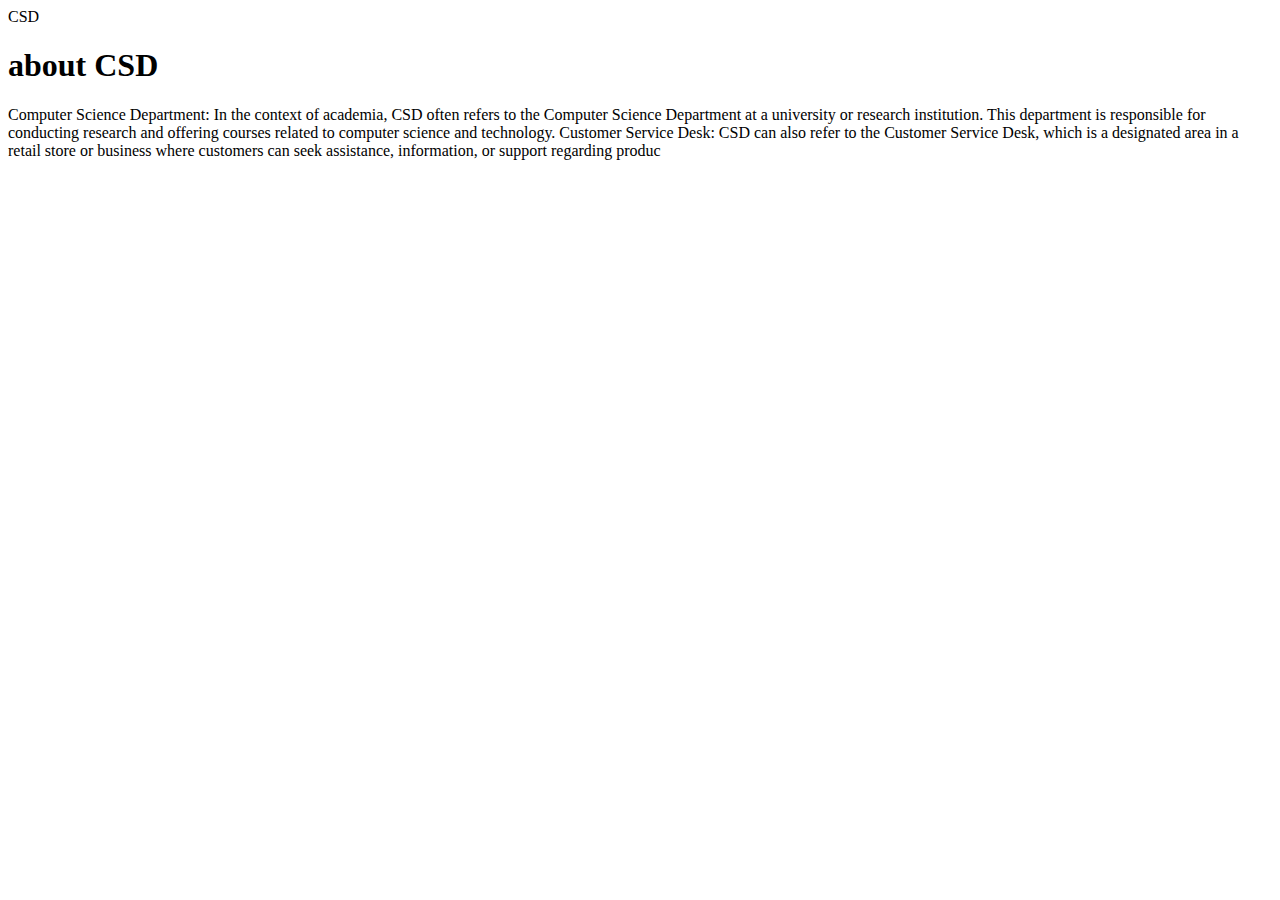
==== csd.html @ 12d504dc "symbol" ====
<html>
<head>
       <tittle> CSD</tittle>
</head>

<body>
<h1>about CSD</h1>
<p>Computer Science Department: In the context of academia, CSD often refers to the Computer Science Department at a university or research institution. This department is responsible for conducting research and offering courses related to computer science and technology.

    Customer Service Desk: CSD can also refer to the Customer Service Desk, which is a designated area in a retail store or business where customers can seek assistance, information, or support regarding produc</p>
<a href="index.html"click here></a>

</body>


</html>
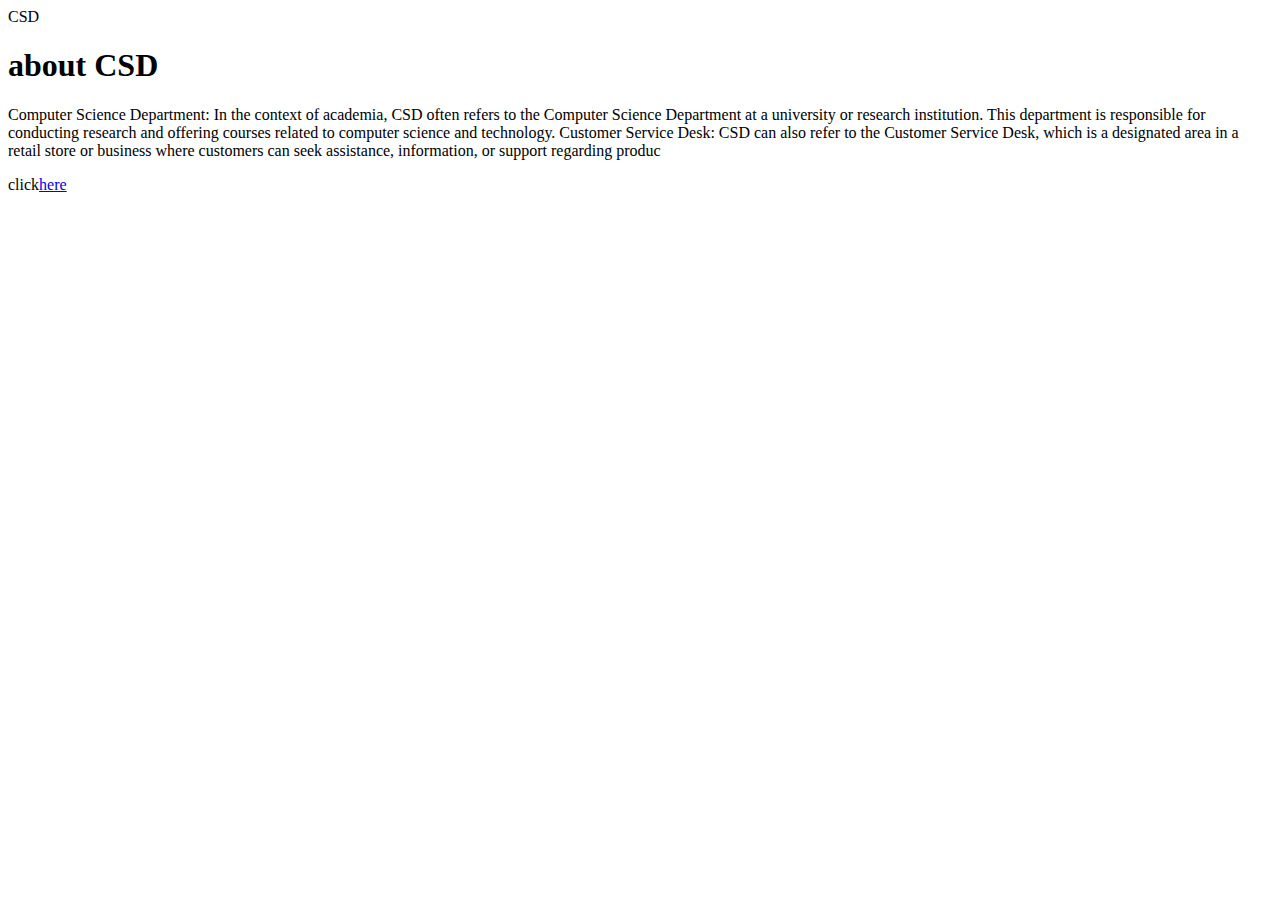
==== commit f3ba892c: "small errors" ====
--- a/csd.html
+++ b/csd.html
@@ -8,7 +8,7 @@
 <p>Computer Science Department: In the context of academia, CSD often refers to the Computer Science Department at a university or research institution. This department is responsible for conducting research and offering courses related to computer science and technology.
 
     Customer Service Desk: CSD can also refer to the Customer Service Desk, which is a designated area in a retail store or business where customers can seek assistance, information, or support regarding produc</p>
-<a href="index.html"click here></a>
+click<a href="index.html">here</a>
 
 </body>
 
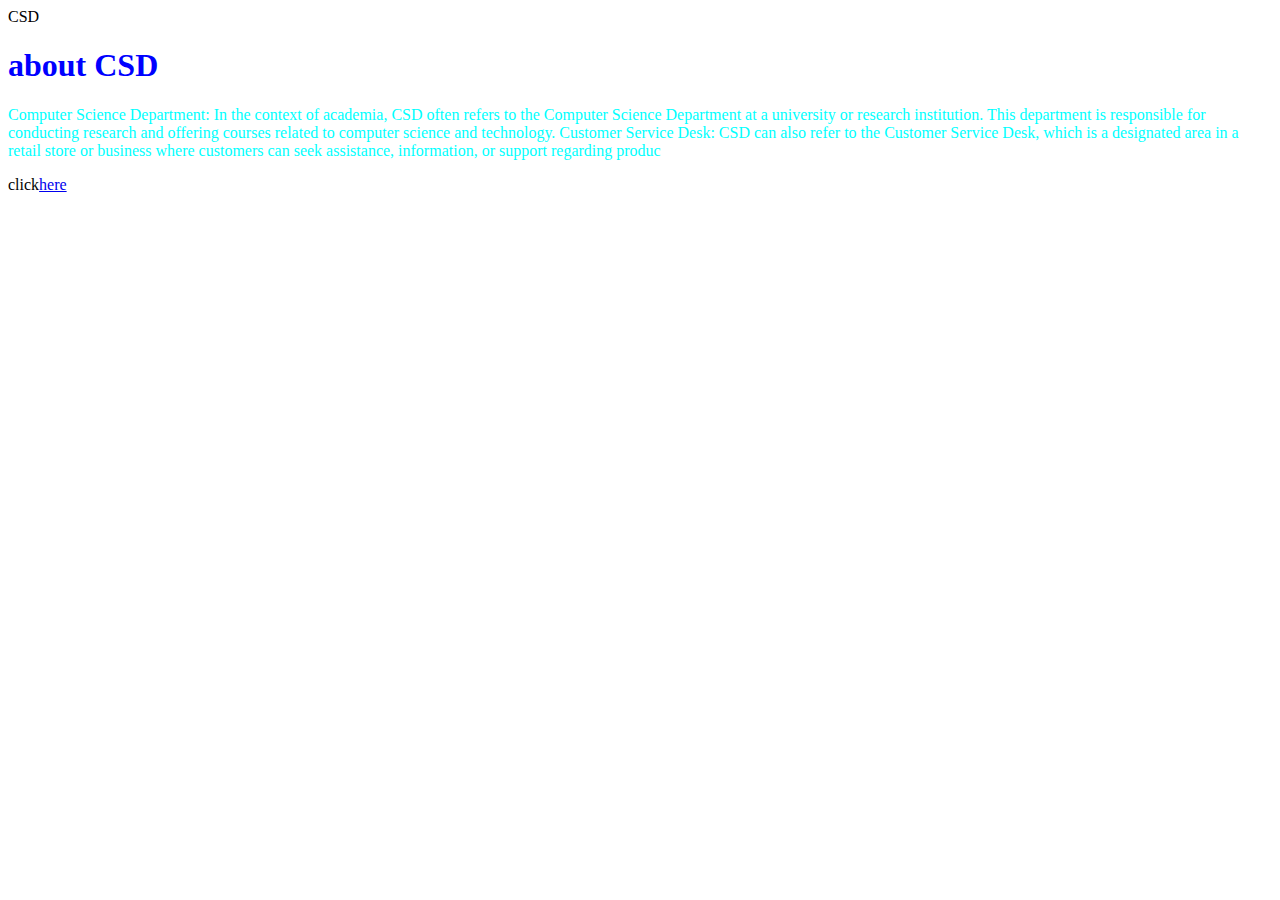
==== commit b773c480: "styleing in back ground" ====
--- a/csd.html
+++ b/csd.html
@@ -1,6 +1,8 @@
 <html>
 <head>
        <tittle> CSD</tittle>
+
+     <link rel="stylesheet" href="style.css"
 </head>
 
 <body>
--- a/style.css
+++ b/style.css
@@ -0,0 +1,9 @@
+h1{
+
+    color: blue;
+
+
+}
+p{
+    color: aqua;
+}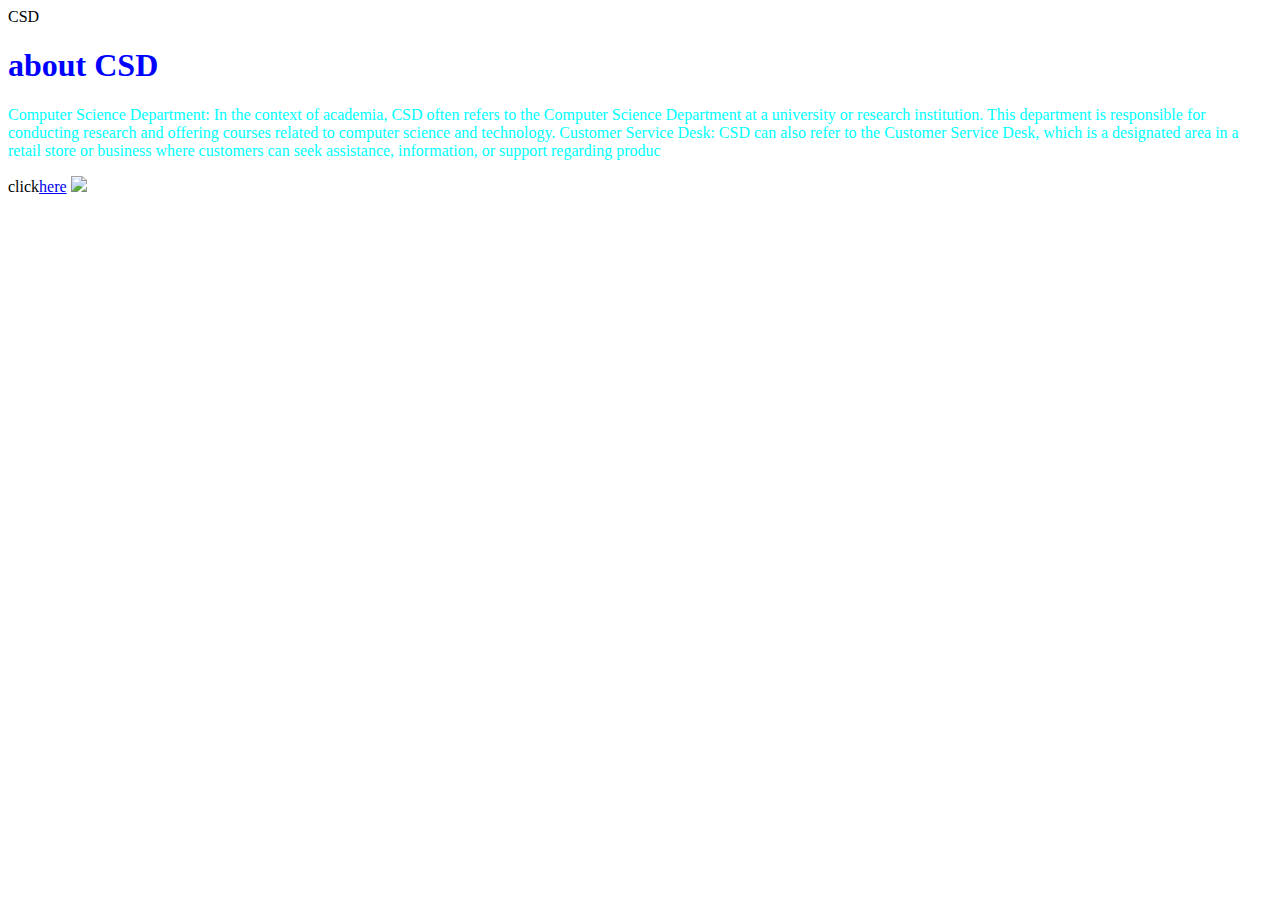
==== commit 7606efeb: "keept image" ====
--- a/csd.html
+++ b/csd.html
@@ -11,7 +11,7 @@
 
     Customer Service Desk: CSD can also refer to the Customer Service Desk, which is a designated area in a retail store or business where customers can seek assistance, information, or support regarding produc</p>
 click<a href="index.html">here</a>
-
+<img src="https://www.google.com/imgres?imgurl=https%3A%2F%2Fcsdt.co.in%2Fassets%2Fimg%2Fdatascience.jpg&tbnid=FtxxsWlI84L8pM&vet=12ahUKEwiZzeyIoMuCAxVFcmwGHQsBByoQMygHegQIARBl..i&imgrefurl=https%3A%2F%2Fcsdt.co.in%2FData-Science-Training-Institutes.aspx&docid=E6xf1Dtnn0jpVM&w=1000&h=503&q=csd%20data%20science&ved=2ahUKEwiZzeyIoMuCAxVFcmwGHQsBByoQMygHegQIARBl"
 </body>
 
 
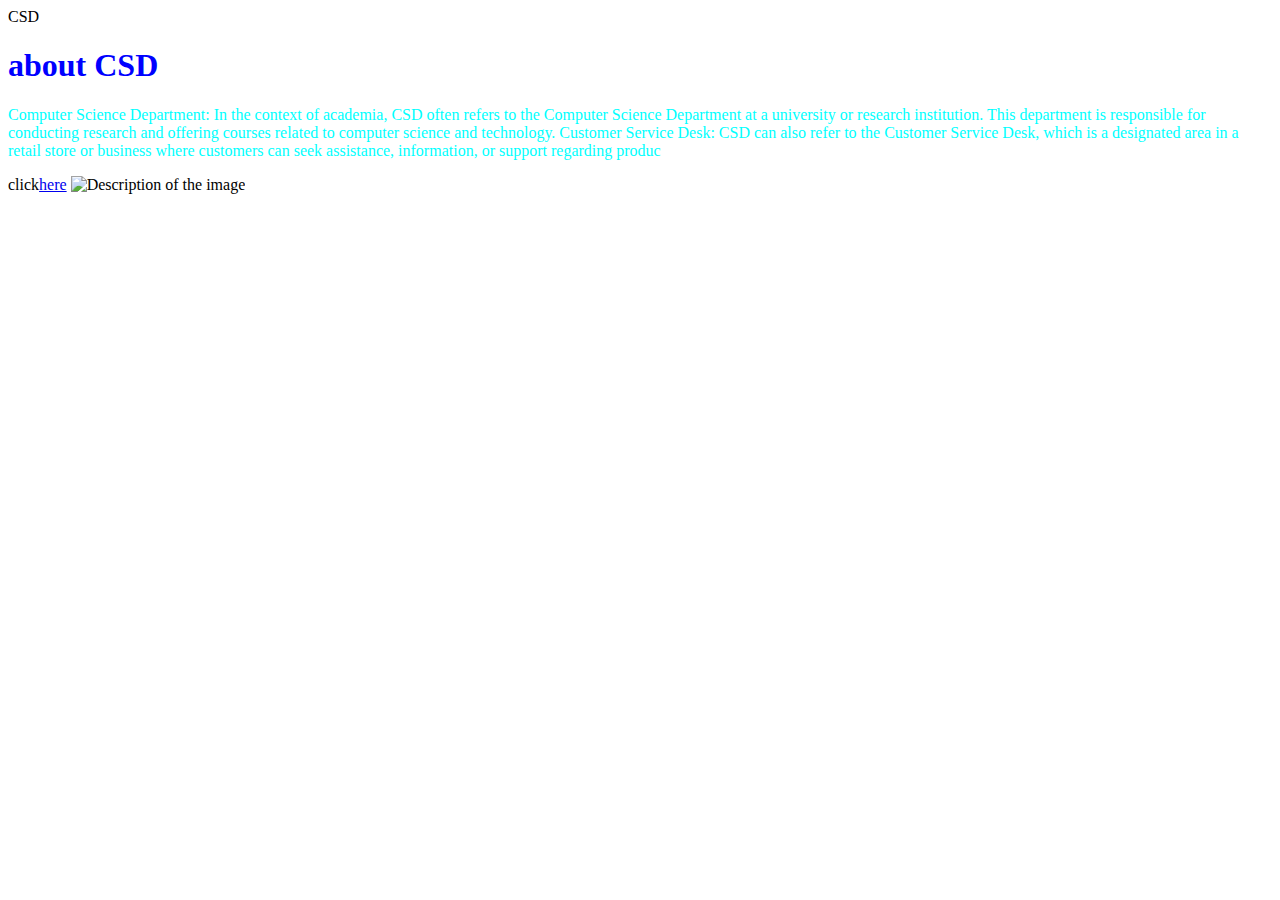
==== commit f401e79e: "little change" ====
--- a/csd.html
+++ b/csd.html
@@ -11,7 +11,7 @@
 
     Customer Service Desk: CSD can also refer to the Customer Service Desk, which is a designated area in a retail store or business where customers can seek assistance, information, or support regarding produc</p>
 click<a href="index.html">here</a>
-<img src="https://www.google.com/imgres?imgurl=https%3A%2F%2Fcsdt.co.in%2Fassets%2Fimg%2Fdatascience.jpg&tbnid=FtxxsWlI84L8pM&vet=12ahUKEwiZzeyIoMuCAxVFcmwGHQsBByoQMygHegQIARBl..i&imgrefurl=https%3A%2F%2Fcsdt.co.in%2FData-Science-Training-Institutes.aspx&docid=E6xf1Dtnn0jpVM&w=1000&h=503&q=csd%20data%20science&ved=2ahUKEwiZzeyIoMuCAxVFcmwGHQsBByoQMygHegQIARBl"
+<img src="https://www.google.com/imgres?imgurl=https%3A%2F%2Fcsdt.co.in%2Fassets%2Fimg%2Fdatascience.jpg&tbnid=FtxxsWlI84L8pM&vet=12ahUKEwiZzeyIoMuCAxVFcmwGHQsBByoQMygHegQIARBl..i&imgrefurl=https%3A%2F%2Fcsdt.co.in%2FData-Science-Training-Institutes.aspx&docid=E6xf1Dtnn0jpVM&w=1000&h=503&q=csd%20data%20science&ved=2ahUKEwiZzeyIoMuCAxVFcmwGHQsBByoQMygHegQIARBl" alt="Description of the image"
 </body>
 
 
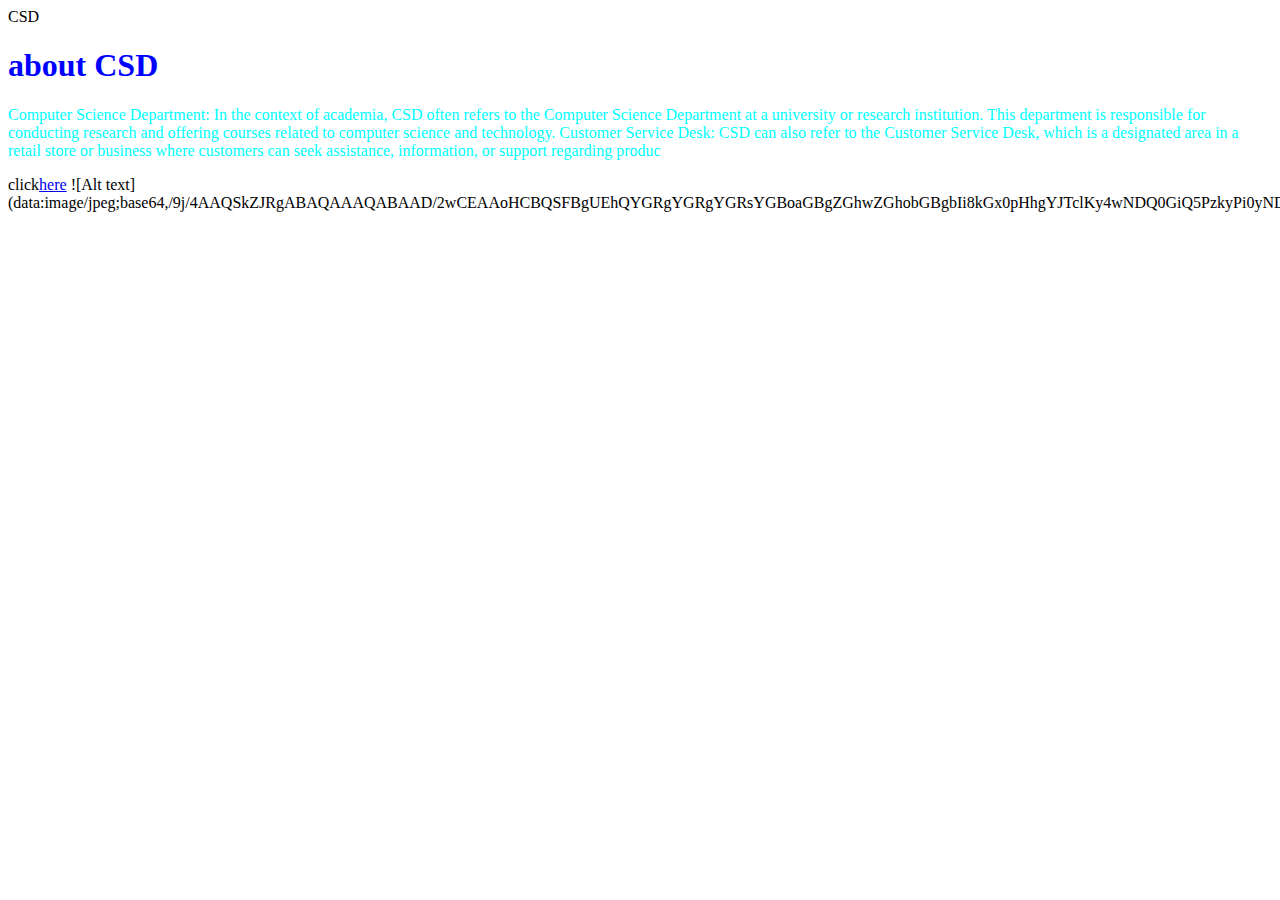
==== commit 63755e36: "little change" ====
--- a/csd.html
+++ b/csd.html
@@ -11,9 +11,10 @@
 
     Customer Service Desk: CSD can also refer to the Customer Service Desk, which is a designated area in a retail store or business where customers can seek assistance, information, or support regarding produc</p>
 click<a href="index.html">here</a>
-<img src="https://www.google.com/imgres?imgurl=https%3A%2F%2Fcsdt.co.in%2Fassets%2Fimg%2Fdatascience.jpg&tbnid=FtxxsWlI84L8pM&vet=12ahUKEwiZzeyIoMuCAxVFcmwGHQsBByoQMygHegQIARBl..i&imgrefurl=https%3A%2F%2Fcsdt.co.in%2FData-Science-Training-Institutes.aspx&docid=E6xf1Dtnn0jpVM&w=1000&h=503&q=csd%20data%20science&ved=2ahUKEwiZzeyIoMuCAxVFcmwGHQsBByoQMygHegQIARBl" alt="Description of the image"
+![Alt text]([data-uri].jpg)
+
+
 </body>
-
 
 </html>
 
